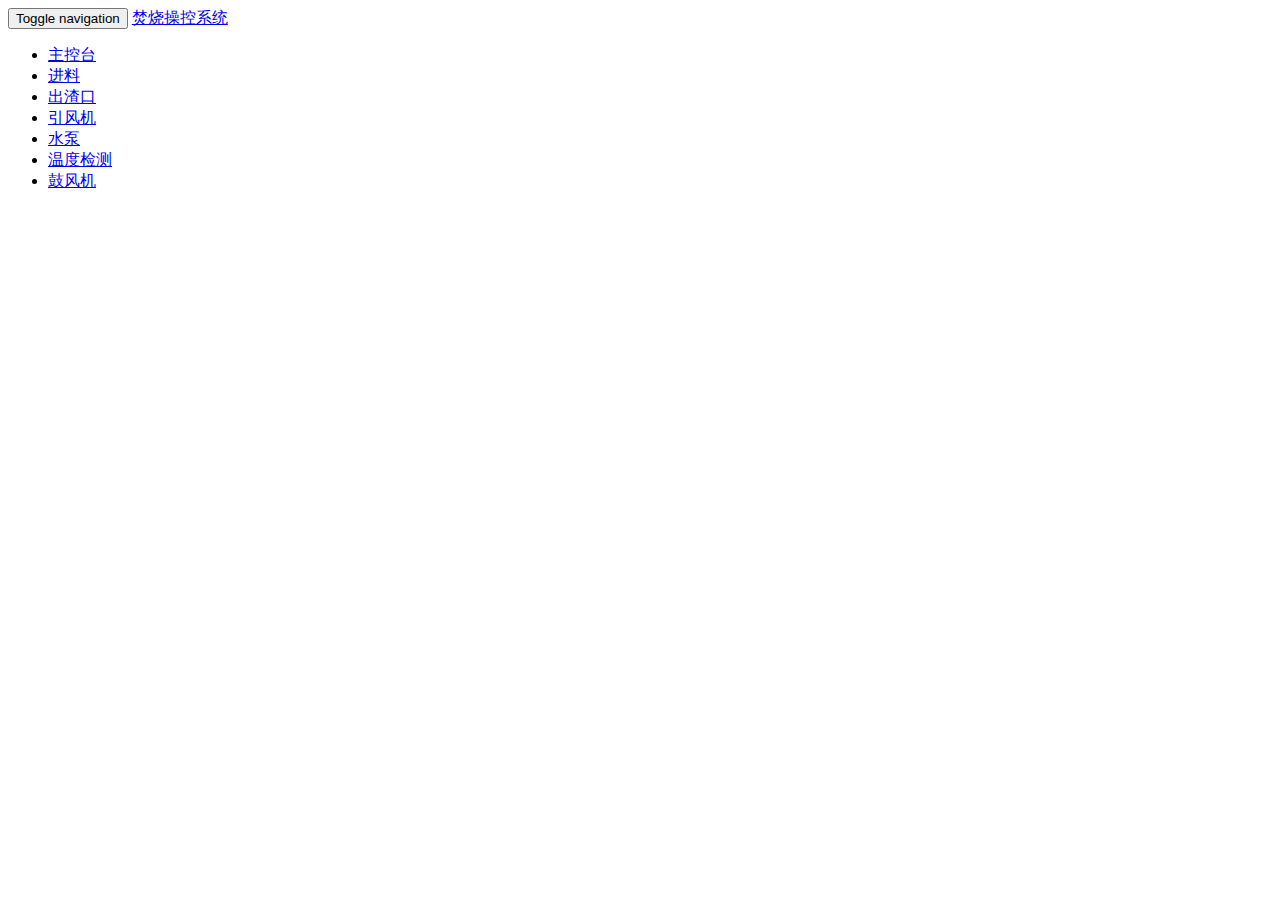
==== client/index.html @ db537365 "add init src can render two view from router" ====
<!DOCTYPE html>
<html>
<head>
<title>Backbone Handlebars Application</title>
<meta name="viewport" content="width=device-width, initial-scale=1.0">
<link href="/client_js/vendor/bootstrap/css/bootstrap.min.css" rel="stylesheet">
<link href="/client_js/vendor/bootstrap/css/bootstrap-theme.min.css" rel="stylesheet">
<link rel="stylesheet" type="text/css" href="/client_styles/main.css">
<link rel="stylesheet" type="text/css" href="/client_styles/onoffswitch.css">
 <!-- HTML5 Shim and Respond.js IE8 support of HTML5 elements and media queries -->
    <!-- WARNING: Respond.js doesn't work if you view the page via file:// -->
    <!--[if lt IE 9]>
      <script src="https://oss.maxcdn.com/libs/html5shiv/3.7.0/html5shiv.js"></script>
      <script src="https://oss.maxcdn.com/libs/respond.js/1.3.0/respond.min.js"></script>
    <![endif]-->
<script data-main="/client_js/main.js" src="/client_js/require.js"></script> 
</head>

<body>
  <div class="navbar navbar-inverse navbar-fixed-top" role="navigation">
      <div class="container">
        <div class="navbar-header">
          <button type="button" class="navbar-toggle" data-toggle="collapse" data-target=".navbar-collapse">
            <span class="sr-only">Toggle navigation</span>
            <span class="icon-bar"></span>
            <span class="icon-bar"></span>
            <span class="icon-bar"></span>
          </button>
          <a class="navbar-brand" href="#">焚烧操控系统</a>
        </div>
        <div class="collapse navbar-collapse">
          <ul class="nav navbar-nav">
            <li class="active"><a href="#home">主控台</a></li>
            <li><a href="#jinliao">进料</a></li>
            <li><a href="#contact">出渣口</a></li>
            <li><a href="#contact">引风机</a></li>
            <li><a href="#contact">水泵</a></li>
            <li><a href="#contact">温度检测</a></li>
            <li><a href="#contact">鼓风机</a></li>
          </ul>
        </div><!--/.nav-collapse -->
      </div>
    </div>

  <div class="container">
    <div id="page">
      <div class="inner"></div>
    </div>

    </div>
</body>
</html>
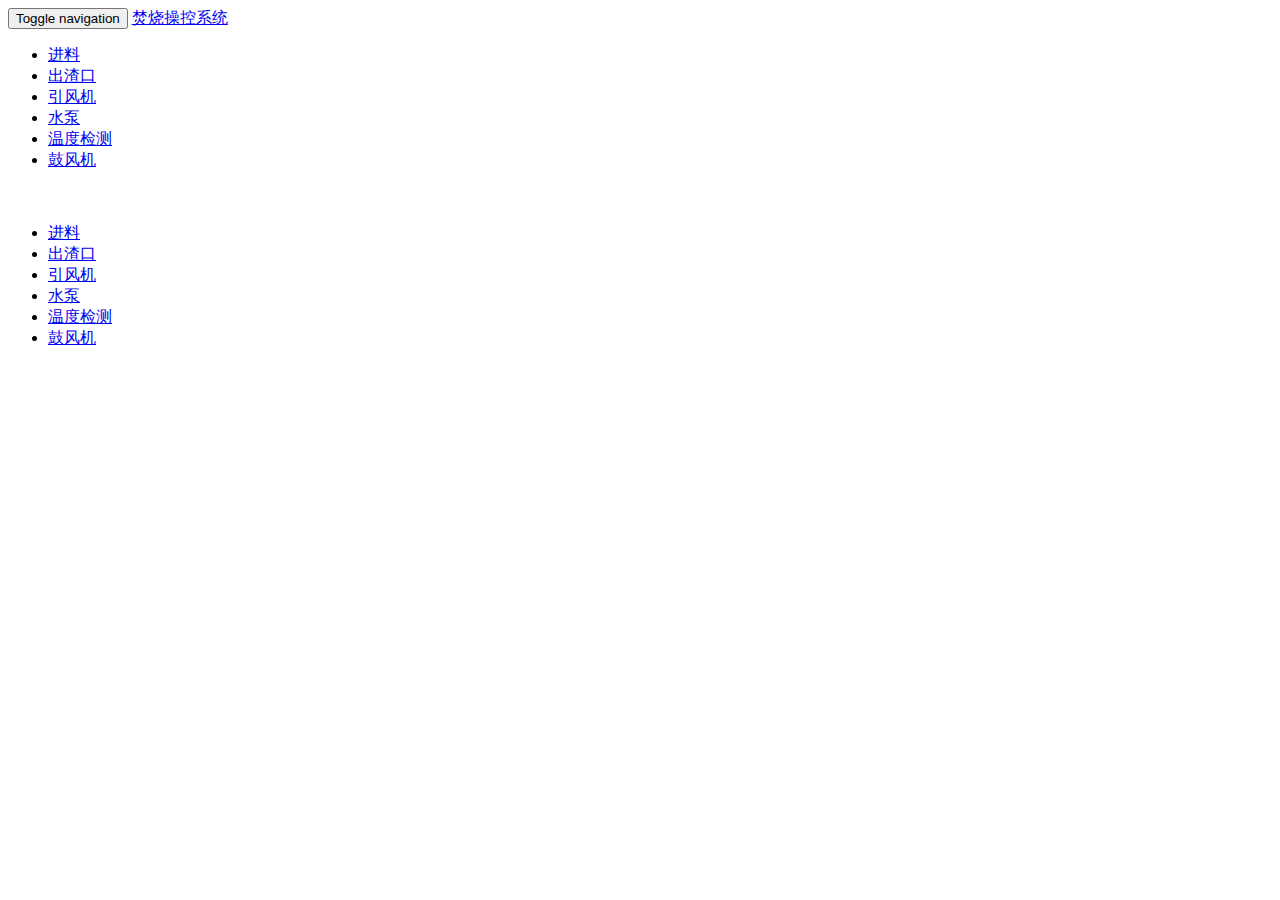
==== commit 506b8a85: "add chuzha view template model" ====
--- a/client/index.html
+++ b/client/index.html
@@ -30,9 +30,8 @@
         </div>
         <div class="collapse navbar-collapse">
           <ul class="nav navbar-nav">
-            <li class="active"><a href="#home">主控台</a></li>
-            <li><a href="#jinliao">进料</a></li>
-            <li><a href="#contact">出渣口</a></li>
+            <li class="active"><a href="#jinliao">进料</a></li>
+            <li><a href="#chuzha">出渣口</a></li>
             <li><a href="#contact">引风机</a></li>
             <li><a href="#contact">水泵</a></li>
             <li><a href="#contact">温度检测</a></li>
@@ -43,8 +42,23 @@
     </div>
 
   <div class="container">
-    <div id="page">
-      <div class="inner"></div>
+  <div class="row">
+    <div class="col-md-2">
+       <div id="nagivate", style="padding-top: 20px">
+          <ul class="nav nav-pills nav-stacked">
+            <li class="active"><a href="#jinliao">进料</a></li>
+            <li><a href="#chuzha">出渣口</a></li>
+            <li><a href="#contact">引风机</a></li>
+            <li><a href="#contact">水泵</a></li>
+            <li><a href="#contact">温度检测</a></li>
+            <li><a href="#contact">鼓风机</a></li>
+          </ul>
+       </div>
+    </div>
+    <div class="col-md-10">
+      <div id="page">
+        <div class="inner"></div>
+      </div>
     </div>
 
     </div>
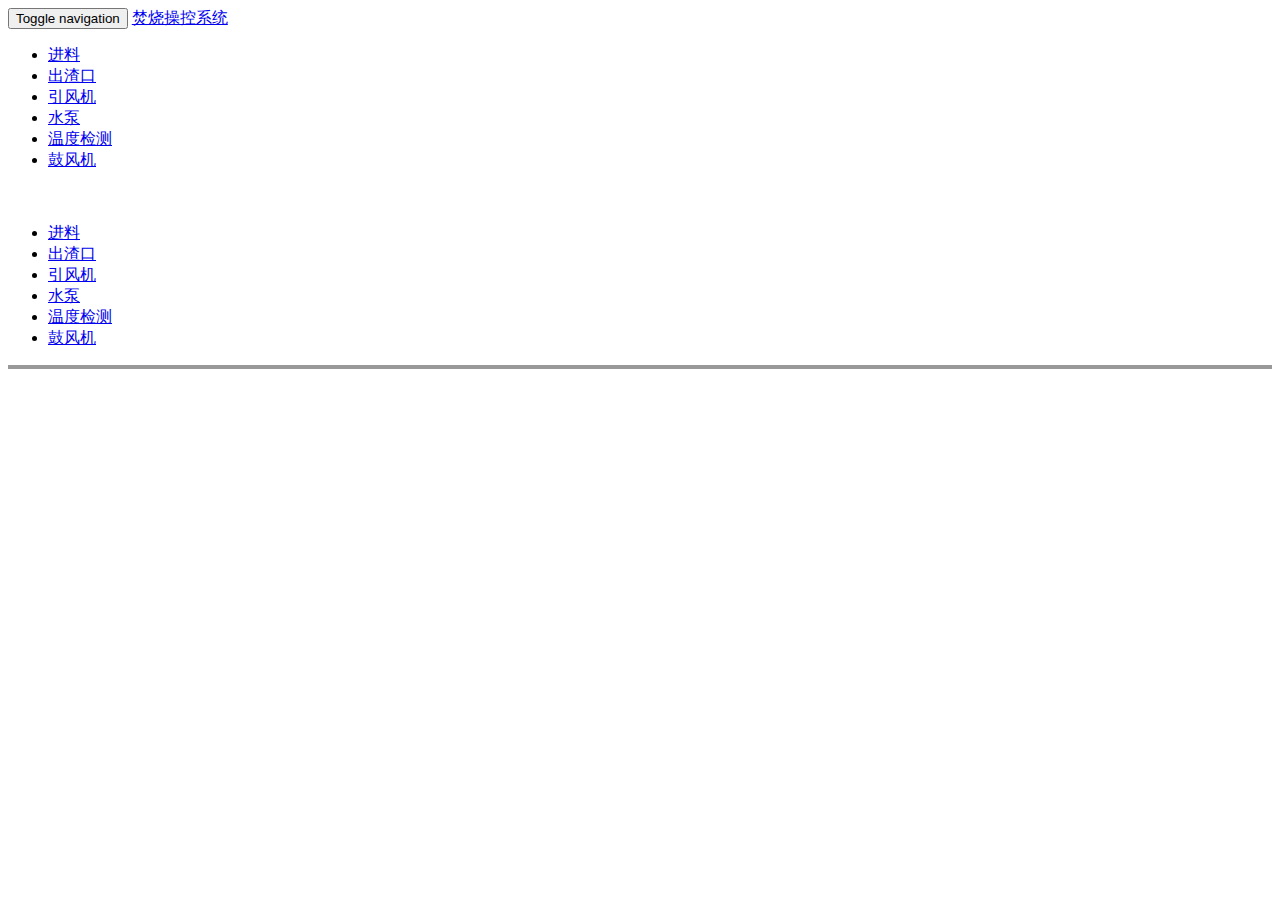
==== commit ae89b43e: "add realtime alarm template view and model collection" ====
--- a/client/index.html
+++ b/client/index.html
@@ -13,6 +13,8 @@
       <script src="https://oss.maxcdn.com/libs/html5shiv/3.7.0/html5shiv.js"></script>
       <script src="https://oss.maxcdn.com/libs/respond.js/1.3.0/respond.min.js"></script>
     <![endif]-->
+<script  src="/client_js/vendor/raphael.2.1.0.min.js"></script> 
+<script  src="/client_js/vendor/justgage.1.0.1.min.js"></script> 
 <script data-main="/client_js/main.js" src="/client_js/require.js"></script> 
 </head>
 
@@ -32,10 +34,10 @@
           <ul class="nav navbar-nav">
             <li class="active"><a href="#jinliao">进料</a></li>
             <li><a href="#chuzha">出渣口</a></li>
-            <li><a href="#contact">引风机</a></li>
-            <li><a href="#contact">水泵</a></li>
-            <li><a href="#contact">温度检测</a></li>
-            <li><a href="#contact">鼓风机</a></li>
+            <li><a href="#yinfengji">引风机</a></li>
+            <li><a href="#shuibeng">水泵</a></li>
+            <li><a href="#wendu">温度检测</a></li>
+            <li><a href="#gufengji">鼓风机</a></li>
           </ul>
         </div><!--/.nav-collapse -->
       </div>
@@ -43,25 +45,30 @@
 
   <div class="container">
   <div class="row">
-    <div class="col-md-2">
-       <div id="nagivate", style="padding-top: 20px">
-          <ul class="nav nav-pills nav-stacked">
-            <li class="active"><a href="#jinliao">进料</a></li>
-            <li><a href="#chuzha">出渣口</a></li>
-            <li><a href="#contact">引风机</a></li>
-            <li><a href="#contact">水泵</a></li>
-            <li><a href="#contact">温度检测</a></li>
-            <li><a href="#contact">鼓风机</a></li>
-          </ul>
-       </div>
-    </div>
-    <div class="col-md-10">
-      <div id="page">
-        <div class="inner"></div>
+	    <div class="col-md-2">
+	       <div id="nagivate", style="padding-top: 20px">
+		  <ul class="nav nav-pills nav-stacked">
+		    <li class="active"><a href="#jinliao">进料</a></li>
+		    <li><a href="#chuzha">出渣口</a></li>
+		    <li><a href="#yinfengji">引风机</a></li>
+		    <li><a href="#shuibeng">水泵</a></li>
+		    <li><a href="#wendu">温度检测</a></li>
+		    <li><a href="#gufengji">鼓风机</a></li>
+		  </ul>
+	       </div>
+	    </div>
+	    <div class="col-md-10">
+	      <div id="page">
+		<div class="inner"></div>
+	      </div>
+	    </div>
+
+  </div>
+  <div class="row">
+      <hr style="border:2px solid #999"></hr>
+      <div id="alarm">
       </div>
-    </div>
-
-    </div>
+  </div>
 </body>
 </html>
   
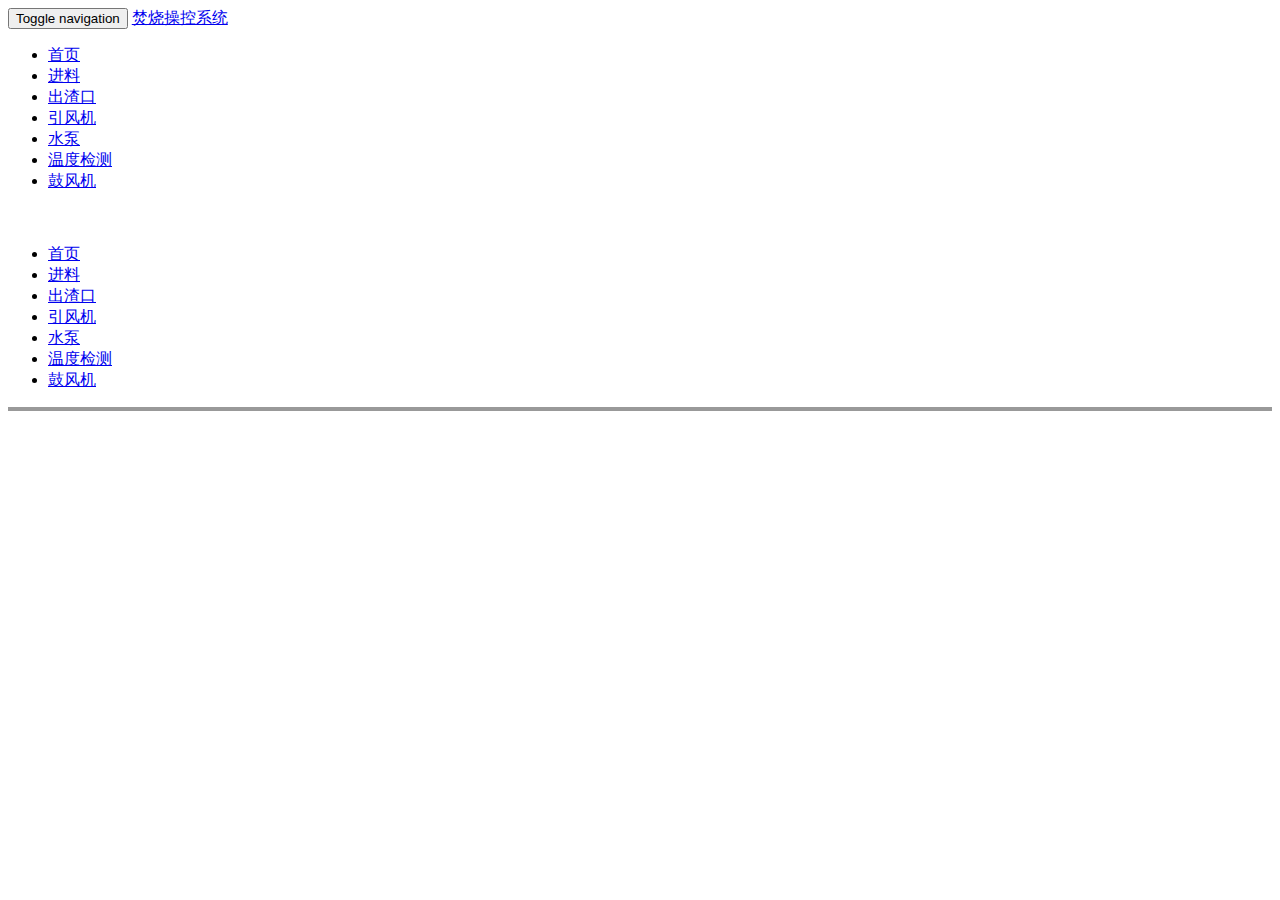
==== commit e3f8be41: "fix jiemian" ====
--- a/client/index.html
+++ b/client/index.html
@@ -32,7 +32,8 @@
         </div>
         <div class="collapse navbar-collapse">
           <ul class="nav navbar-nav">
-            <li class="active"><a href="#jinliao">进料</a></li>
+            <li class="active"><a href="#">首页</a></li>
+            <li><a href="#jinliao">进料</a></li>
             <li><a href="#chuzha">出渣口</a></li>
             <li><a href="#yinfengji">引风机</a></li>
             <li><a href="#shuibeng">水泵</a></li>
@@ -48,7 +49,8 @@
 	    <div class="col-md-2">
 	       <div id="nagivate", style="padding-top: 20px">
 		  <ul class="nav nav-pills nav-stacked">
-		    <li class="active"><a href="#jinliao">进料</a></li>
+		    <li class="active"><a href="#">首页</a></li>
+		    <li><a href="#jinliao">进料</a></li>
 		    <li><a href="#chuzha">出渣口</a></li>
 		    <li><a href="#yinfengji">引风机</a></li>
 		    <li><a href="#shuibeng">水泵</a></li>
